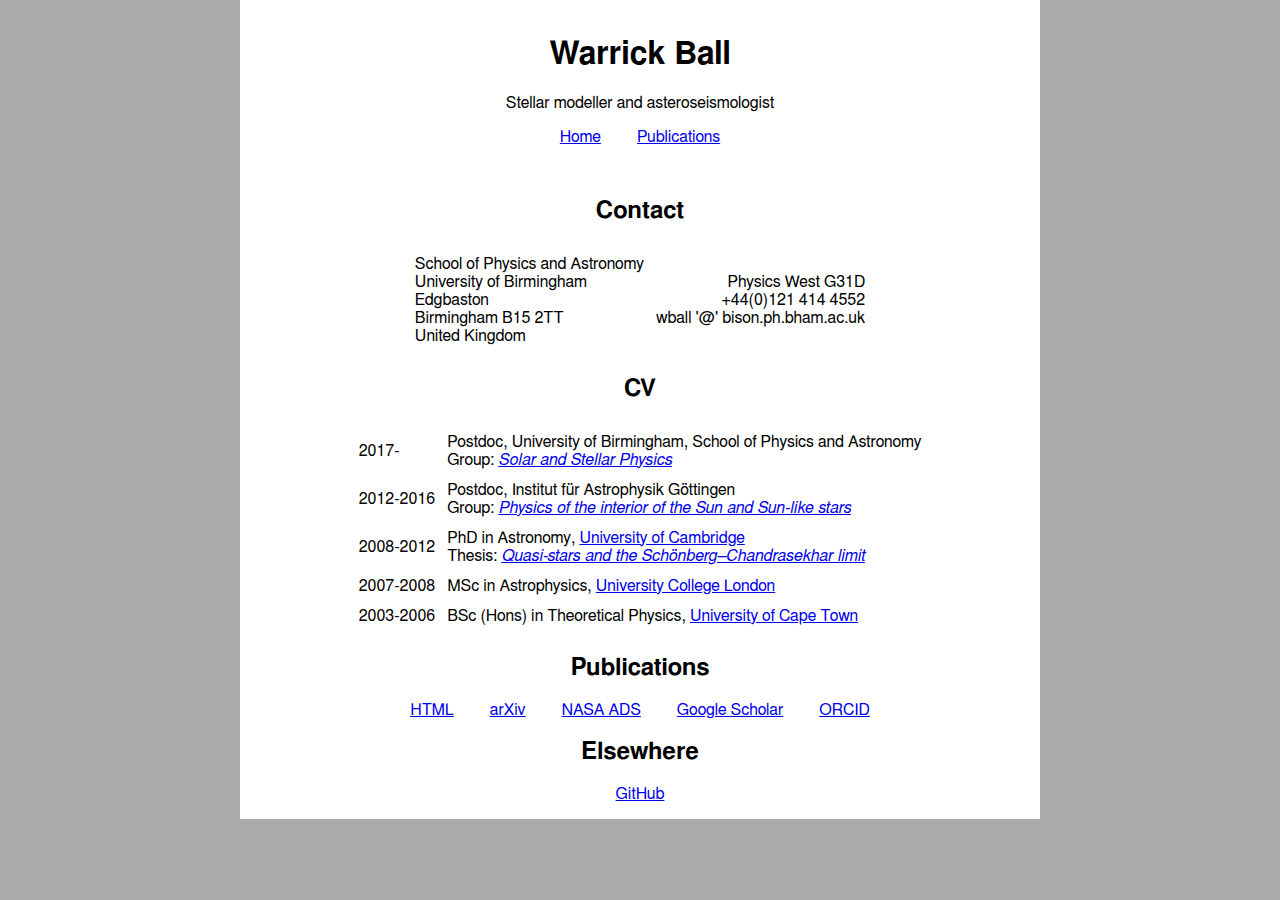
==== index.html @ f8e60437 "Fixed typo in thesis link" ====
<!DOCTYPE html>
<html lang="en">
  <head>
    <meta charset="utf-8">
    <meta http-equiv="X-UA-Compatible" content="IE=edge">
    <title>Warrick Ball</title>
    <meta name="viewport" content="width=device-width, initial-scale=1">
    <meta name="Warrick Ball" lang="en" content="Warrick Ball's personal webpage">
    <meta name="author" content="Warrick Ball">
    <meta name="robots" content="index, follow">
    <link rel="stylesheet" type="text/css" href="style.css" />
  </head>
  <body>
    <div class="container">
      <div class="header">
	<h1>Warrick Ball</h1>
	<!-- <h4>Postdoc, University of Birmingham</h4> -->
	<p style="text-align: center">Stellar modeller and asteroseismologist</p>
	<ul id="inline">
	  <li><a href="index.html">Home</a></li>
	  <li><a href="publications.html">Publications</a></li>
	</ul>
      </div>
      <div class="content">
	<h2>Contact</h2>
	<table cellspacing="10"><tr><td>
	      School of Physics and Astronomy<br />
	      University of Birmingham<br />
	      Edgbaston<br />
	      Birmingham B15 2TT<br />
	      United Kingdom
	    </td><td align="right">
	      Physics West G31D<br />
	      +44(0)121 414 4552<br />
	      wball '@' <!--zorkzork-->bison.ph.bham.ac.uk
	</td></tr></table>

	<h2>CV</h2>
	<table cellspacing="10">
	  <tr><td>2017-</td><td>Postdoc, University of Birmingham, School of Physics and Astronomy<br />
	      Group: <a href="http://www.birmingham.ac.uk/research/activity/physics/astronomy/solar-and-stellar/index.aspx"><em>Solar and Stellar Physics</em></a></td></tr>
	  <tr><td>2012-2016</td><td>Postdoc, Institut f&uuml;r Astrophysik G&ouml;ttingen<br />
	      Group: <a href="http://www.mps.mpg.de/helioseismology-asteroseismology"><em>Physics of the interior of the Sun and Sun-like stars</em></a></td></tr>
	  <tr><td>2008-2012</td><td>PhD in Astronomy, <a href="http://www.cam.ac.uk">University of Cambridge</a>
	      <br />Thesis: <a href="https://arxiv.org/pdf/1207.5972.pdf"><em>Quasi-stars and the Sch&ouml;nberg&ndash;Chandrasekhar limit</em></a></td></tr>
	  <tr><td>2007-2008</td><td>MSc in Astrophysics, <a href="http://www.ucl.ac.uk">University College London</a></td></tr>
	  <tr><td>2003-2006</td><td>BSc (Hons) in Theoretical Physics, <a href="http://www.uct.ac.za">University of Cape Town</a></td></tr> 
	</table>
	<h2>Publications</h2>
	<ul id="inline">
	  <li><a href="publications.html">HTML</a></li>
	  <li><a href="http://arxiv.org/a/ball_w_1.html">arXiv</a></li>
	  <li><a href="http://ukads.nottingham.ac.uk/cgi-bin/nph-abs_connect?library&libname=author&libid=588b6076bd">NASA ADS</a></li>
	  <li><a href="http://scholar.google.co.uk/citations?hl=en&user=Da5QxeIAAAAJ">Google Scholar</a></li>
	  <li><a href="http://orcid.org/0000-0002-4773-1017">ORCID</a></li>
	</ul>
	<h2>Elsewhere</h2>
	<ul id="inline"><a href="https://github.com/warrickball">GitHub</a></ul>
      </div>
    </div>
  </body>
</html>
---- style.css ----
body {
    background-color: #aaa;
    margin: 0;
    padding: 0;
    font-family: FreeSans, sans-serif;
    text-align: center;
}

p {
    text-align: justify;
}

table {
    margin-left: auto;
    margin-right: auto;
    text-align: left;
}

.container {
    max-width: 50em;
    margin: 0 auto;
}

.header {
    background-color: white;
    color: black;
    padding: 1em 1.25em;
}

.content {
    background-color: white;
    color: black;
    padding: 1em 1.25em;
}

ul#inline {
    margin: 0;
    padding: 0;
    list-style: none;
}

ul#inline li {
    display: inline;
    padding: 1em;
}
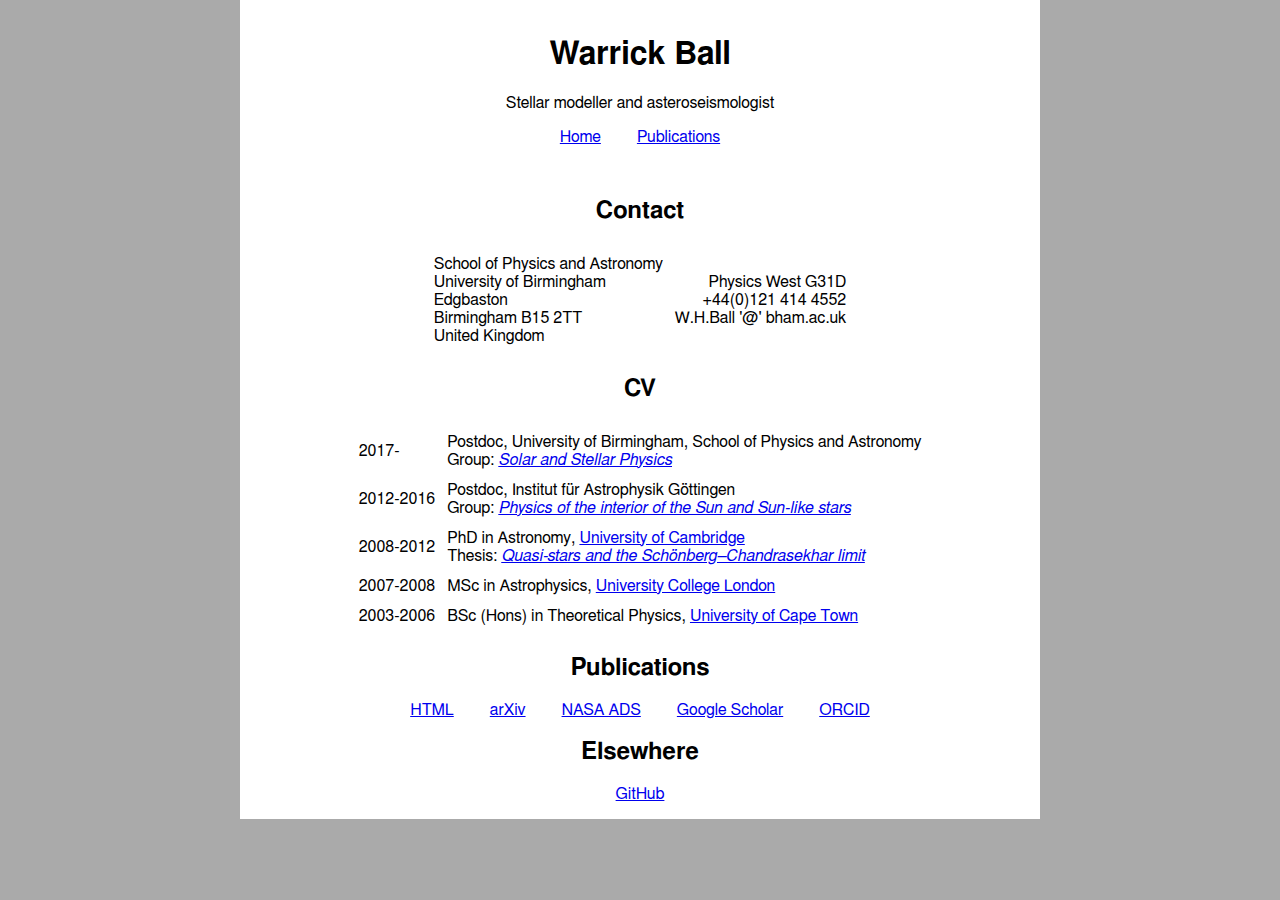
==== commit bf1540a1: "Changed to Uni email address" ====
--- a/index.html
+++ b/index.html
@@ -32,7 +32,7 @@
 	    </td><td align="right">
 	      Physics West G31D<br />
 	      +44(0)121 414 4552<br />
-	      wball '@' <!--zorkzork-->bison.ph.bham.ac.uk
+	      W.H.Ball '@' <!--zorkzork-->bham.ac.uk
 	</td></tr></table>
 
 	<h2>CV</h2>
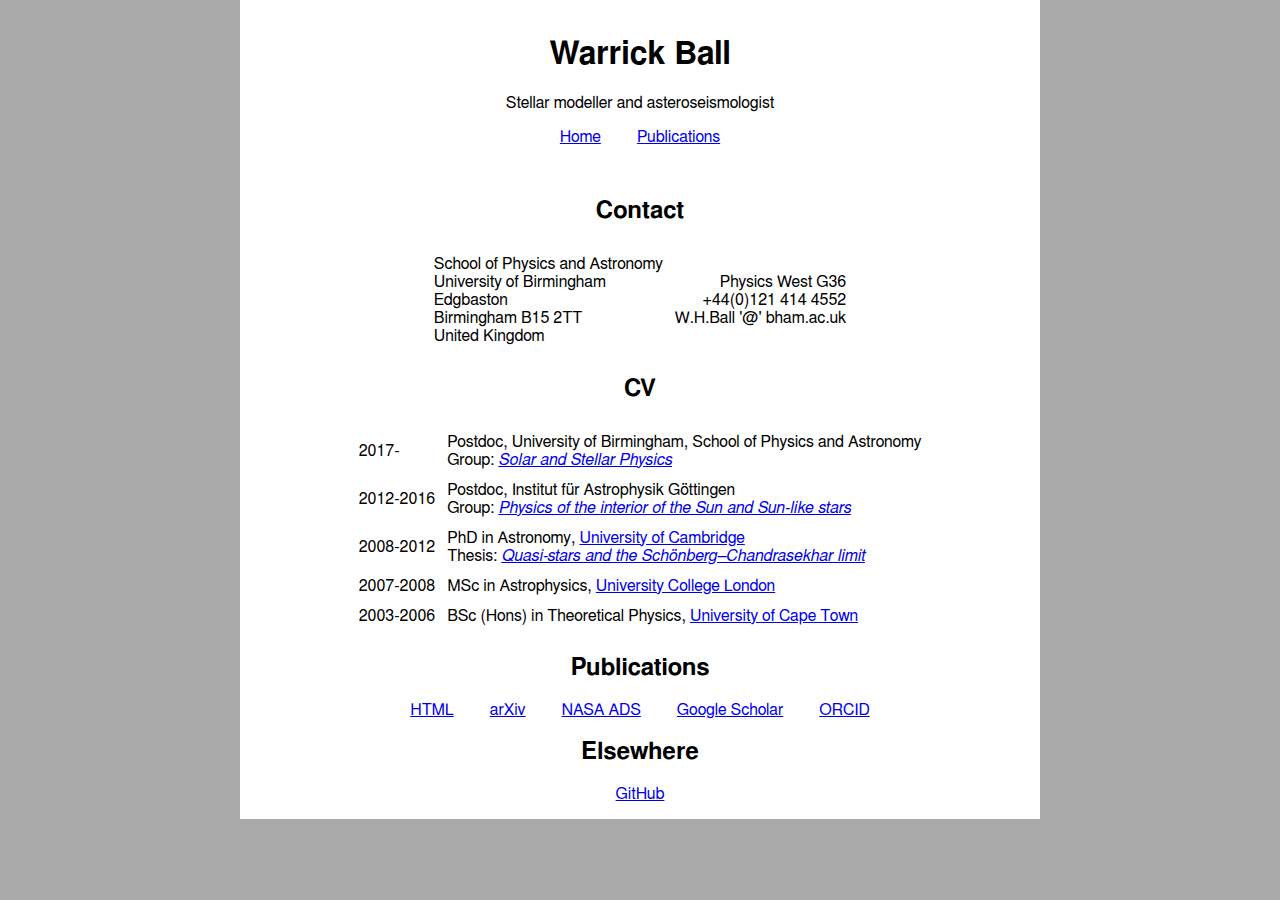
==== commit e914a3bd: "Updated room number" ====
--- a/index.html
+++ b/index.html
@@ -30,7 +30,7 @@
 	      Birmingham B15 2TT<br />
 	      United Kingdom
 	    </td><td align="right">
-	      Physics West G31D<br />
+	      Physics West G36<br />
 	      +44(0)121 414 4552<br />
 	      W.H.Ball '@' <!--zorkzork-->bham.ac.uk
 	</td></tr></table>
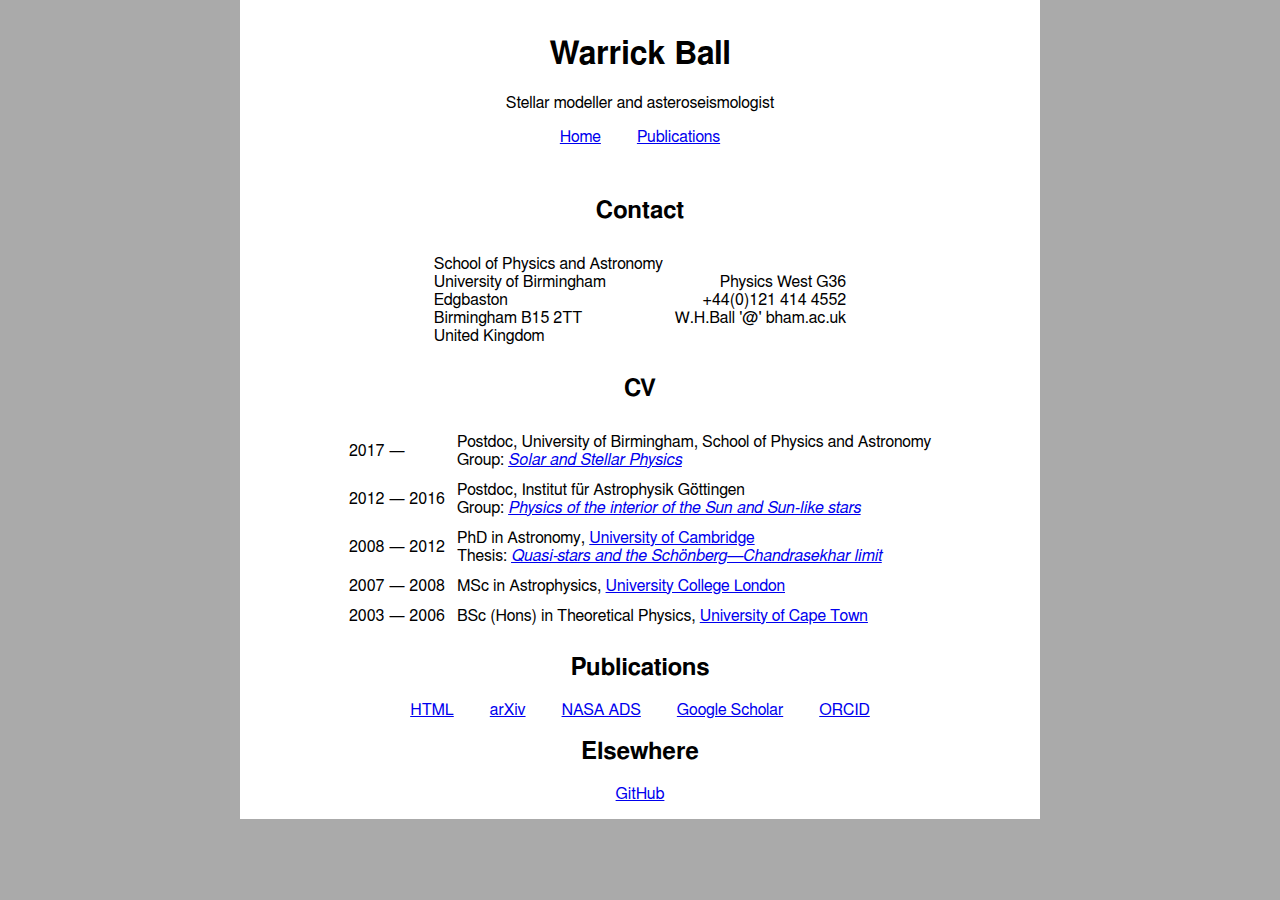
==== commit 61ef9343: "Use em-dashes instead of hyphens for year ranges" ====
--- a/index.html
+++ b/index.html
@@ -37,20 +37,20 @@
 
 	<h2>CV</h2>
 	<table cellspacing="10">
-	  <tr><td>2017-</td><td>Postdoc, University of Birmingham, School of Physics and Astronomy<br />
+	  <tr><td>2017&nbsp;&mdash;&nbsp;</td><td>Postdoc, University of Birmingham, School of Physics and Astronomy<br />
 	      Group: <a href="http://www.birmingham.ac.uk/research/activity/physics/astronomy/solar-and-stellar/index.aspx"><em>Solar and Stellar Physics</em></a></td></tr>
-	  <tr><td>2012-2016</td><td>Postdoc, Institut f&uuml;r Astrophysik G&ouml;ttingen<br />
+	  <tr><td>2012&nbsp;&mdash;&nbsp;2016</td><td>Postdoc, Institut f&uuml;r Astrophysik G&ouml;ttingen<br />
 	      Group: <a href="http://www.mps.mpg.de/helioseismology-asteroseismology"><em>Physics of the interior of the Sun and Sun-like stars</em></a></td></tr>
-	  <tr><td>2008-2012</td><td>PhD in Astronomy, <a href="http://www.cam.ac.uk">University of Cambridge</a>
-	      <br />Thesis: <a href="https://arxiv.org/pdf/1207.5972.pdf"><em>Quasi-stars and the Sch&ouml;nberg&ndash;Chandrasekhar limit</em></a></td></tr>
-	  <tr><td>2007-2008</td><td>MSc in Astrophysics, <a href="http://www.ucl.ac.uk">University College London</a></td></tr>
-	  <tr><td>2003-2006</td><td>BSc (Hons) in Theoretical Physics, <a href="http://www.uct.ac.za">University of Cape Town</a></td></tr> 
+	  <tr><td>2008&nbsp;&mdash;&nbsp;2012</td><td>PhD in Astronomy, <a href="http://www.cam.ac.uk">University of Cambridge</a>
+	      <br />Thesis: <a href="https://arxiv.org/pdf/1207.5972.pdf"><em>Quasi-stars and the Sch&ouml;nberg&mdash;Chandrasekhar limit</em></a></td></tr>
+	  <tr><td>2007&nbsp;&mdash;&nbsp;2008</td><td>MSc in Astrophysics, <a href="http://www.ucl.ac.uk">University College London</a></td></tr>
+	  <tr><td>2003&nbsp;&mdash;&nbsp;2006</td><td>BSc (Hons) in Theoretical Physics, <a href="http://www.uct.ac.za">University of Cape Town</a></td></tr> 
 	</table>
 	<h2>Publications</h2>
 	<ul id="inline">
 	  <li><a href="publications.html">HTML</a></li>
 	  <li><a href="http://arxiv.org/a/ball_w_1.html">arXiv</a></li>
-	  <li><a href="http://ukads.nottingham.ac.uk/cgi-bin/nph-abs_connect?library&libname=author&libid=588b6076bd">NASA ADS</a></li>
+	  <li><a href="https://ui.adsabs.harvard.edu/#/public-libraries/dgoz862sRCGrUenE3vzwkA">NASA ADS</a></li>
 	  <li><a href="http://scholar.google.co.uk/citations?hl=en&user=Da5QxeIAAAAJ">Google Scholar</a></li>
 	  <li><a href="http://orcid.org/0000-0002-4773-1017">ORCID</a></li>
 	</ul>
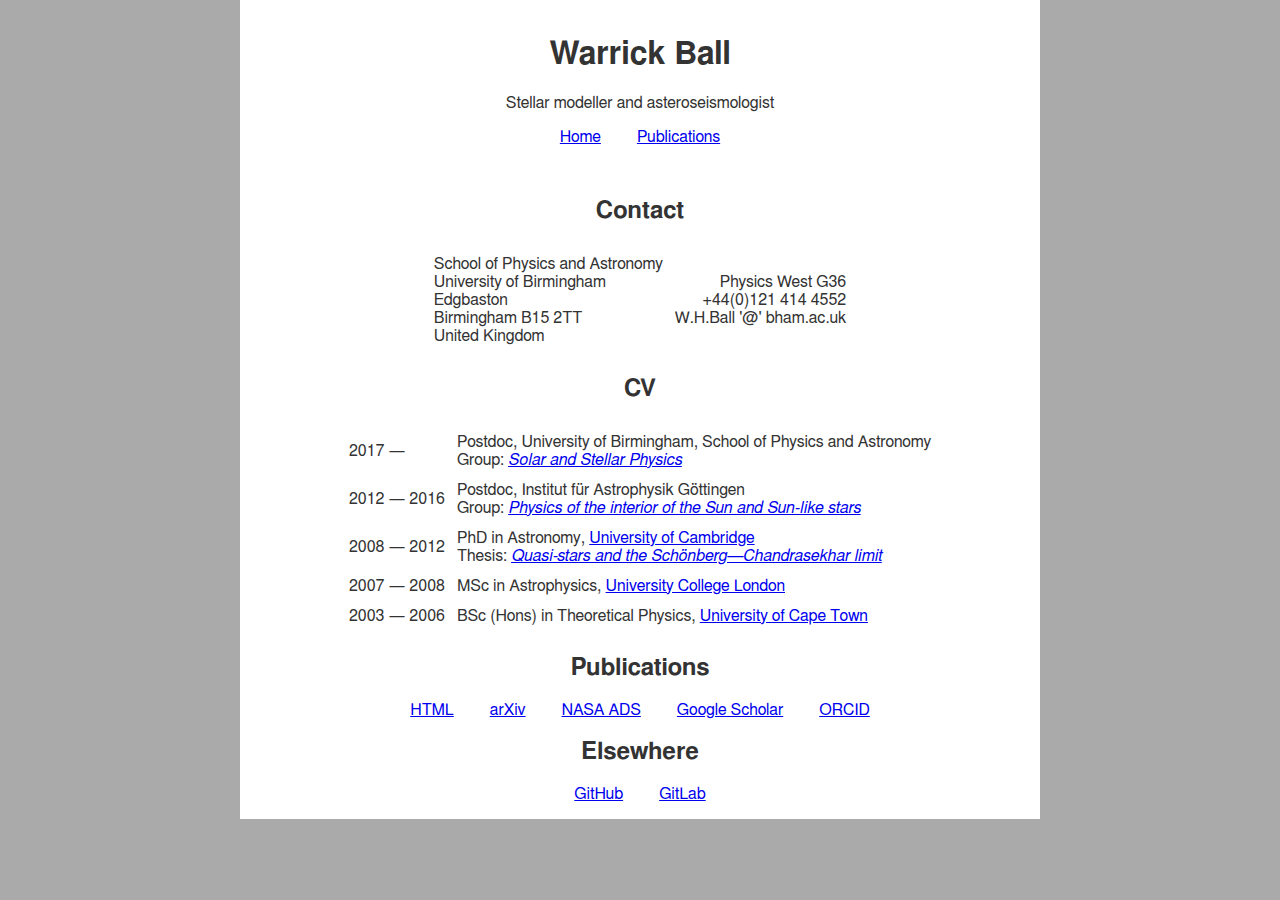
==== commit 8c1768a9: "Add link to GitLab profile" ====
--- a/index.html
+++ b/index.html
@@ -55,7 +55,10 @@
 	  <li><a href="http://orcid.org/0000-0002-4773-1017">ORCID</a></li>
 	</ul>
 	<h2>Elsewhere</h2>
-	<ul id="inline"><a href="https://github.com/warrickball">GitHub</a></ul>
+	<ul id="inline">
+	  <li><a href="https://github.com/warrickball">GitHub</a></li>
+	  <li><a href="https://gitlab.com/warrickball">GitLab</a></li>
+	</ul>
       </div>
     </div>
   </body>
--- a/style.css
+++ b/style.css
@@ -1,8 +1,17 @@
 body {
     background-color: #aaa;
+    color: #333;
     margin: 0;
     padding: 0;
     font-family: FreeSans, sans-serif;
+    text-align: left;
+}
+
+h1 {
+    text-align: center;
+}
+
+h2 {
     text-align: center;
 }
 
@@ -13,7 +22,6 @@
 table {
     margin-left: auto;
     margin-right: auto;
-    text-align: left;
 }
 
 .container {
@@ -23,13 +31,13 @@
 
 .header {
     background-color: white;
-    color: black;
+    color: #333;
     padding: 1em 1.25em;
 }
 
 .content {
     background-color: white;
-    color: black;
+    color: #333;
     padding: 1em 1.25em;
 }
 
@@ -37,6 +45,7 @@
     margin: 0;
     padding: 0;
     list-style: none;
+    text-align: center;
 }
 
 ul#inline li {
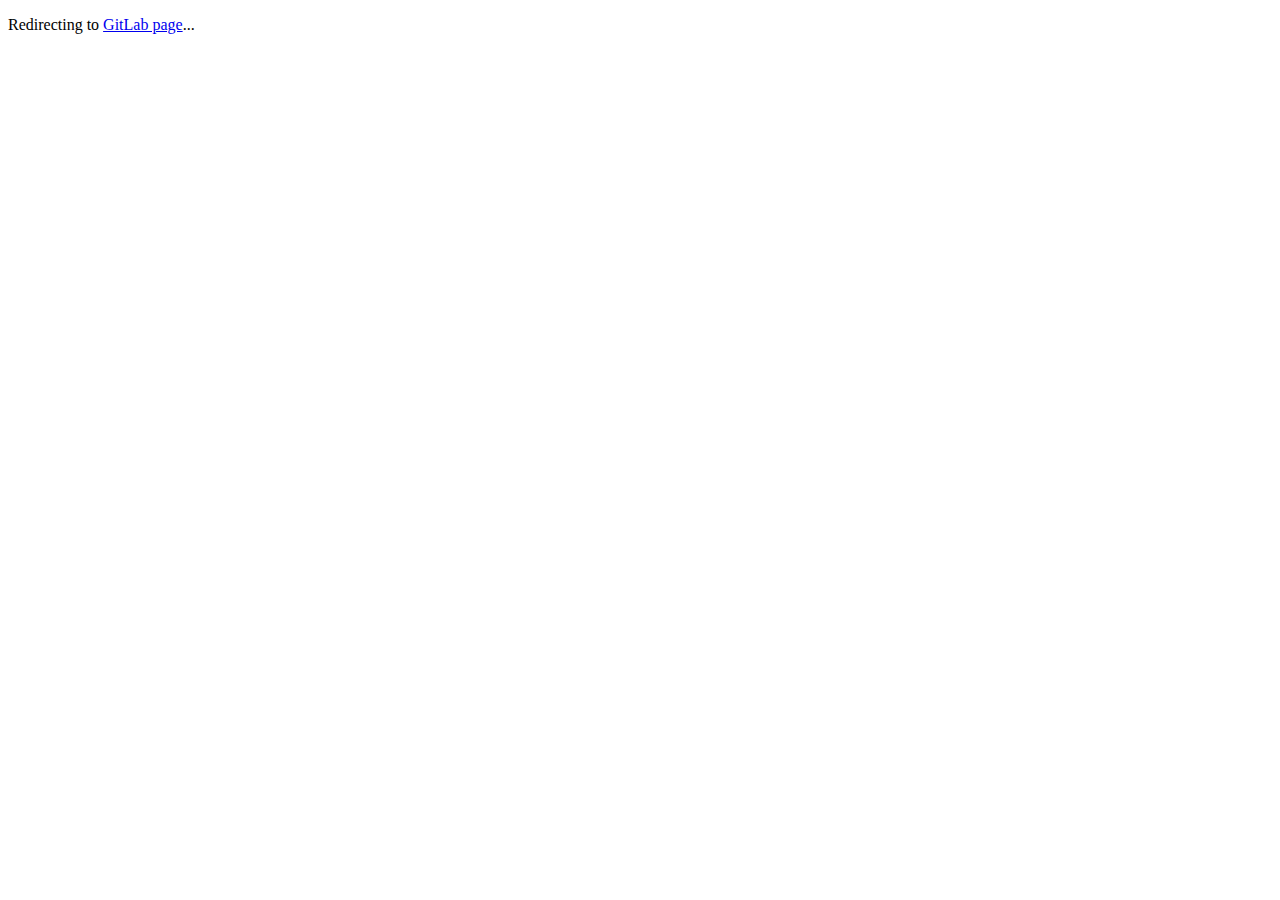
==== commit bd8799f4: "Redirect to GitLab" ====
--- a/index.html
+++ b/index.html
@@ -1,65 +1,14 @@
 <!DOCTYPE html>
 <html lang="en">
+<html>
   <head>
-    <meta charset="utf-8">
-    <meta http-equiv="X-UA-Compatible" content="IE=edge">
     <title>Warrick Ball</title>
-    <meta name="viewport" content="width=device-width, initial-scale=1">
+    <meta http-equiv="refresh" content="1; url='https://warrickball.gitlab.io'" />
     <meta name="Warrick Ball" lang="en" content="Warrick Ball's personal webpage">
     <meta name="author" content="Warrick Ball">
-    <meta name="robots" content="index, follow">
-    <link rel="stylesheet" type="text/css" href="style.css" />
+    <meta name="robots" content="noindex">
   </head>
   <body>
-    <div class="container">
-      <div class="header">
-	<h1>Warrick Ball</h1>
-	<!-- <h4>Postdoc, University of Birmingham</h4> -->
-	<p style="text-align: center">Stellar modeller and asteroseismologist</p>
-	<ul id="inline">
-	  <li><a href="index.html">Home</a></li>
-	  <li><a href="publications.html">Publications</a></li>
-	</ul>
-      </div>
-      <div class="content">
-	<h2>Contact</h2>
-	<table cellspacing="10"><tr><td>
-	      School of Physics and Astronomy<br />
-	      University of Birmingham<br />
-	      Edgbaston<br />
-	      Birmingham B15 2TT<br />
-	      United Kingdom
-	    </td><td align="right">
-	      Physics West G36<br />
-	      +44(0)121 414 4552<br />
-	      W.H.Ball '@' <!--zorkzork-->bham.ac.uk
-	</td></tr></table>
-
-	<h2>CV</h2>
-	<table cellspacing="10">
-	  <tr><td>2017&nbsp;&mdash;&nbsp;</td><td>Postdoc, University of Birmingham, School of Physics and Astronomy<br />
-	      Group: <a href="http://www.birmingham.ac.uk/research/activity/physics/astronomy/solar-and-stellar/index.aspx"><em>Solar and Stellar Physics</em></a></td></tr>
-	  <tr><td>2012&nbsp;&mdash;&nbsp;2016</td><td>Postdoc, Institut f&uuml;r Astrophysik G&ouml;ttingen<br />
-	      Group: <a href="http://www.mps.mpg.de/helioseismology-asteroseismology"><em>Physics of the interior of the Sun and Sun-like stars</em></a></td></tr>
-	  <tr><td>2008&nbsp;&mdash;&nbsp;2012</td><td>PhD in Astronomy, <a href="http://www.cam.ac.uk">University of Cambridge</a>
-	      <br />Thesis: <a href="https://arxiv.org/pdf/1207.5972.pdf"><em>Quasi-stars and the Sch&ouml;nberg&mdash;Chandrasekhar limit</em></a></td></tr>
-	  <tr><td>2007&nbsp;&mdash;&nbsp;2008</td><td>MSc in Astrophysics, <a href="http://www.ucl.ac.uk">University College London</a></td></tr>
-	  <tr><td>2003&nbsp;&mdash;&nbsp;2006</td><td>BSc (Hons) in Theoretical Physics, <a href="http://www.uct.ac.za">University of Cape Town</a></td></tr> 
-	</table>
-	<h2>Publications</h2>
-	<ul id="inline">
-	  <li><a href="publications.html">HTML</a></li>
-	  <li><a href="http://arxiv.org/a/ball_w_1.html">arXiv</a></li>
-	  <li><a href="https://ui.adsabs.harvard.edu/#/public-libraries/dgoz862sRCGrUenE3vzwkA">NASA ADS</a></li>
-	  <li><a href="http://scholar.google.co.uk/citations?hl=en&user=Da5QxeIAAAAJ">Google Scholar</a></li>
-	  <li><a href="http://orcid.org/0000-0002-4773-1017">ORCID</a></li>
-	</ul>
-	<h2>Elsewhere</h2>
-	<ul id="inline">
-	  <li><a href="https://github.com/warrickball">GitHub</a></li>
-	  <li><a href="https://gitlab.com/warrickball">GitLab</a></li>
-	</ul>
-      </div>
-    </div>
+    <p>Redirecting to <a href="https://warrickball.gitlab.io">GitLab page</a>...</p>
   </body>
 </html>
